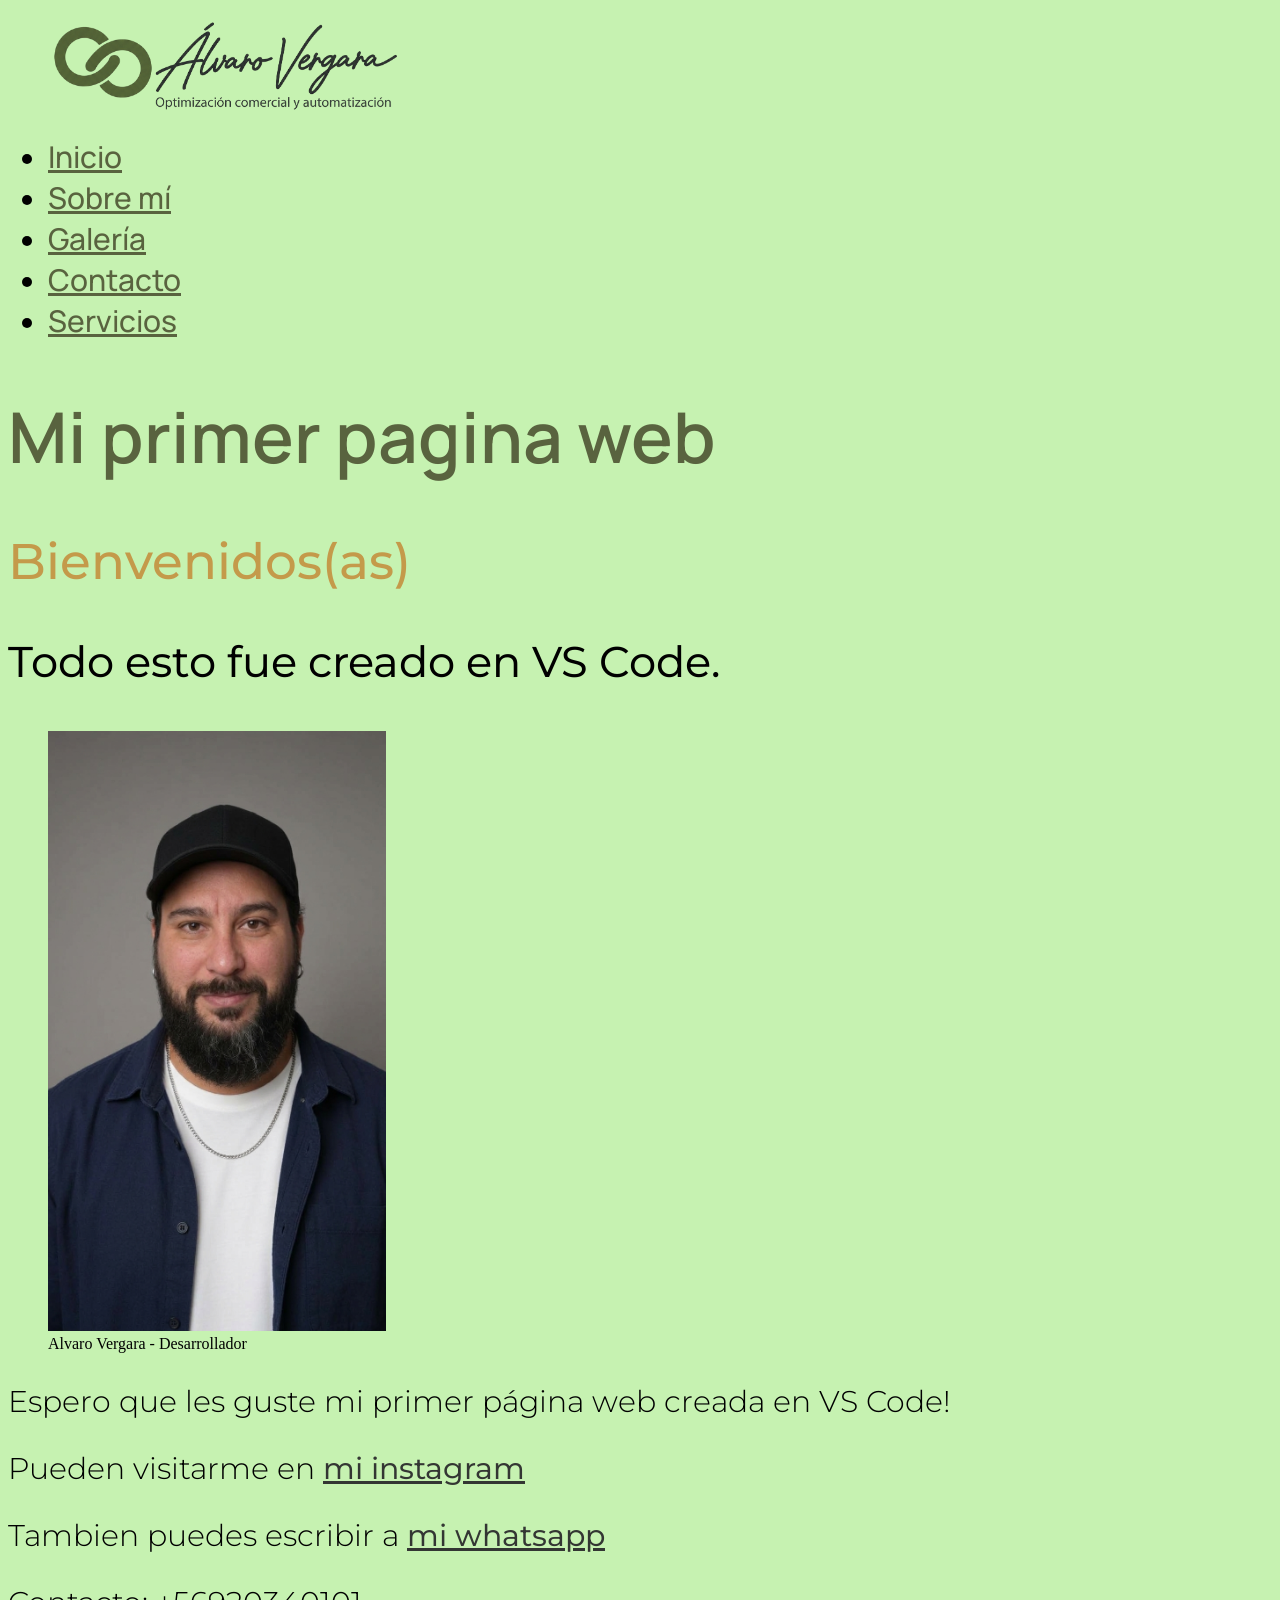
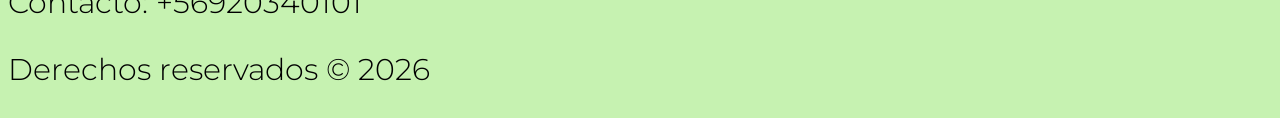
==== index.html @ 25fc08b3 "Add files via upload" ====
<!DOCTYPE html>
<html lang="es">

<head>
    <meta charset="UTF-8">
    <meta name="viewport" content="width=device-width, initial-scale=1.0">
    <title>Mi primer pagina</title>
    <link rel="stylesheet" href="./styles/styles.css">
</head>

<body class="fondo-pagina">
    <header>
        <figure>
            <img src="./assets/logoalvarov.png" alt="logo de alvaro vergara" class="logo">
        </figure>
        <nav>
            <ul>
                <li><a href="index.html" class="menu-secciones">Inicio</a></li>
                <li><a href="pages/sobre-mi.html" class="menu-secciones">Sobre mí</a></li>
                <li><a href="pages/proyectos.html" class="menu-secciones">Galería</a></li>
                <li><a href="pages/contacto.html" class="menu-secciones">Contacto</a></li>
                <li><a href="pages/servicios.html" class="menu-secciones">Servicios</a></li>
            </ul>
        </nav>
        <h1>Mi primer pagina web</h1>
    </header>
    <main>
        <section>
            <article>
                <h2>Bienvenidos(as)</h2>
                <h3>Todo esto fue creado en VS Code.</h3>
                <figure>
                    <img src="./assets/fotomia.jpg" alt="fotografia-de-hombre-con-gorra" class="fotoalvaro">
                    <figcaption>Alvaro Vergara - Desarrollador</figcaption>
                </figure>
            </article>
        </section>
        <section>
            <article>
                <p>Espero que les guste mi primer página web creada en VS Code! </p>
                <p> Pueden visitarme en <a href="https://www.instagram.com/alvaro.consultordeia/"
                        class="enlace-instagram" target="_blank"> mi instagram</a></p>
                <p> Tambien puedes escribir a <a href="https://wa.me/56920340101" class="enlace-whatsapp"
                        target="_blank"> mi whatsapp</a></p>
            </article>
        </section>
    </main>
    <footer>
        <section>
            <p id="contacto">Contacto: +56920340101</p>
            <p>Derechos reservados © 2026</p>
        </section>
    </footer>
</body>

</html>
---- styles/styles.css ----
/* ===== FUENTES (GOOGLE FONTS) ===== */
@import url('https://fonts.googleapis.com/css2?family=Manrope:wght@200..800&family=Montserrat:ital,wght@0,100..900;1,100..900&display=swap');

/* ===== FONDO ===== */
.fondo-pagina {
    background-color: #c6f2b1;
}

/* ===== IMÁGENES ===== */
img {
    height: 450px;
    width: 350px;
}
.fotoalvaro {
    height: 600px;
    width: auto;
}
.logo {
    height: 100px;
    width: auto;
}

/* ===== MENÚ DE NAVEGACIÓN ===== */
.menu-secciones {
    font-size: 30px;
    font-weight: 500;
    color: #59633F;
    font-family: 'Manrope', sans-serif;
}

/* ===== TÍTULOS ===== */
h1 {
    font-size: 70px;
    font-weight: 600;
    color:#59633F ;
    font-family: 'Manrope', sans-serif;
}
h2 {
    font-size: 50px;
    font-weight: 500;
    color: #C49A4A;
    font-family: 'Montserrat', sans-serif;
}
h3 {
    font-size: 43px;
    font-weight: 450;
    font-family: 'Montserrat', sans-serif;
}

/* ===== TEXTOS ===== */
li {
    font-size: 30px;
    font-weight: 350;
    font-family: 'Montserrat', sans-serif;
}
p {
    font-size: 30px;
    font-weight: 300;
    font-family: 'Montserrat', sans-serif;
}

/* ===== GALERÍA ===== */
    .imagen-instagram {
    height: 400px;
    width: 1200px;
}

/* ===== ENLACES ===== */
    .enlace-instagram {
    font-size: 30px;
    font-weight: 450;
    color: #333633;
    font-family: 'Montserrat', sans-serif;
}
.enlace-whatsapp {
    font-size: 30px;
    font-weight: 450;
    color: #333633;
    font-family: 'Montserrat', sans-serif;
}
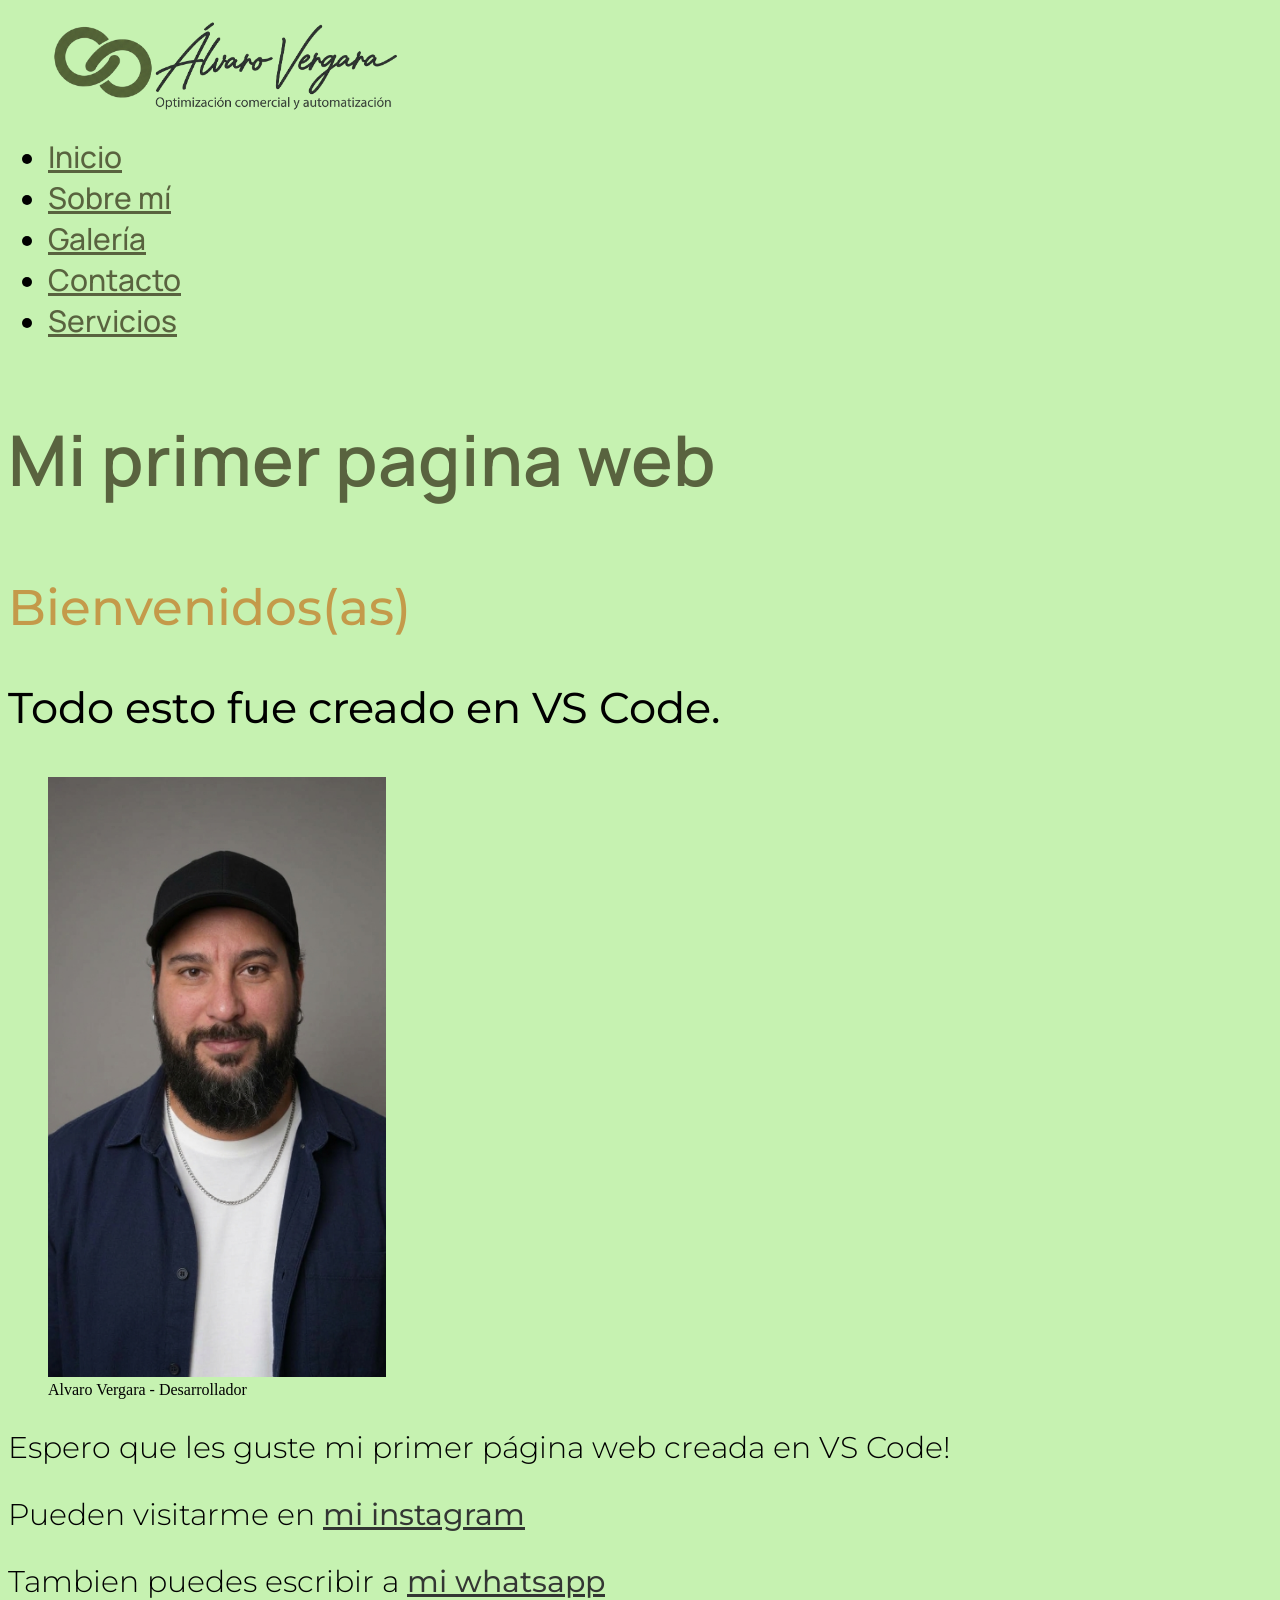
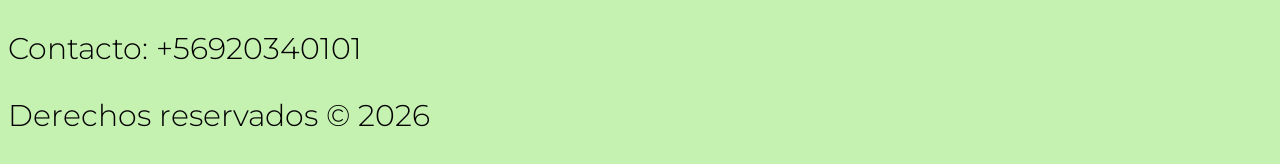
==== commit 666e75ab: "Add files via upload" ====
--- a/index.html
+++ b/index.html
@@ -1,56 +1,56 @@
-<!DOCTYPE html>
-<html lang="es">
-
-<head>
-    <meta charset="UTF-8">
-    <meta name="viewport" content="width=device-width, initial-scale=1.0">
-    <title>Mi primer pagina</title>
-    <link rel="stylesheet" href="./styles/styles.css">
-</head>
-
-<body class="fondo-pagina">
-    <header>
-        <figure>
-            <img src="./assets/logoalvarov.png" alt="logo de alvaro vergara" class="logo">
-        </figure>
-        <nav>
-            <ul>
-                <li><a href="index.html" class="menu-secciones">Inicio</a></li>
-                <li><a href="pages/sobre-mi.html" class="menu-secciones">Sobre mí</a></li>
-                <li><a href="pages/proyectos.html" class="menu-secciones">Galería</a></li>
-                <li><a href="pages/contacto.html" class="menu-secciones">Contacto</a></li>
-                <li><a href="pages/servicios.html" class="menu-secciones">Servicios</a></li>
-            </ul>
-        </nav>
-        <h1>Mi primer pagina web</h1>
-    </header>
-    <main>
-        <section>
-            <article>
-                <h2>Bienvenidos(as)</h2>
-                <h3>Todo esto fue creado en VS Code.</h3>
-                <figure>
-                    <img src="./assets/fotomia.jpg" alt="fotografia-de-hombre-con-gorra" class="fotoalvaro">
-                    <figcaption>Alvaro Vergara - Desarrollador</figcaption>
-                </figure>
-            </article>
-        </section>
-        <section>
-            <article>
-                <p>Espero que les guste mi primer página web creada en VS Code! </p>
-                <p> Pueden visitarme en <a href="https://www.instagram.com/alvaro.consultordeia/"
-                        class="enlace-instagram" target="_blank"> mi instagram</a></p>
-                <p> Tambien puedes escribir a <a href="https://wa.me/56920340101" class="enlace-whatsapp"
-                        target="_blank"> mi whatsapp</a></p>
-            </article>
-        </section>
-    </main>
-    <footer>
-        <section>
-            <p id="contacto">Contacto: +56920340101</p>
-            <p>Derechos reservados © 2026</p>
-        </section>
-    </footer>
-</body>
-
+<!DOCTYPE html>
+<html lang="es">
+
+<head>
+    <meta charset="UTF-8">
+    <meta name="viewport" content="width=device-width, initial-scale=1.0">
+    <title>Mi primer pagina</title>
+    <link rel="stylesheet" href="./styles/styles.css">
+</head>
+
+<body class="fondo-pagina">
+    <header>
+        <figure>
+            <img src="./assets/logoalvarov.png" alt="logo de alvaro vergara" class="logo">
+        </figure>
+        <nav>
+            <ul>
+                <li><a href="index.html" class="menu-secciones">Inicio</a></li>
+                <li><a href="pages/sobre-mi.html" class="menu-secciones">Sobre mí</a></li>
+                <li><a href="pages/proyectos.html" class="menu-secciones">Galería</a></li>
+                <li><a href="pages/contacto.html" class="menu-secciones">Contacto</a></li>
+                <li><a href="pages/servicios.html" class="menu-secciones">Servicios</a></li>
+            </ul>
+        </nav>
+    </header>
+    <main>
+        <section>
+            <article>
+                <h1>Mi primer pagina web</h1>
+                <h2>Bienvenidos(as)</h2>
+                <h3>Todo esto fue creado en VS Code.</h3>
+                <figure>
+                    <img src="./assets/fotomia.jpg" alt="fotografia-de-hombre-con-gorra" class="fotoalvaro">
+                    <figcaption>Alvaro Vergara - Desarrollador</figcaption>
+                </figure>
+            </article>
+        </section>
+        <section>
+            <article>
+                <p>Espero que les guste mi primer página web creada en VS Code! </p>
+                <p> Pueden visitarme en <a href="https://www.instagram.com/alvaro.consultordeia/"
+                        class="enlace-instagram" target="_blank"> mi instagram</a></p>
+                <p> Tambien puedes escribir a <a href="https://wa.me/56920340101" class="enlace-whatsapp"
+                        target="_blank"> mi whatsapp</a></p>
+            </article>
+        </section>
+    </main>
+    <footer>
+        <section>
+            <p id="contacto">Contacto: +56920340101</p>
+            <p>Derechos reservados © 2026</p>
+        </section>
+    </footer>
+</body>
+
 </html>
